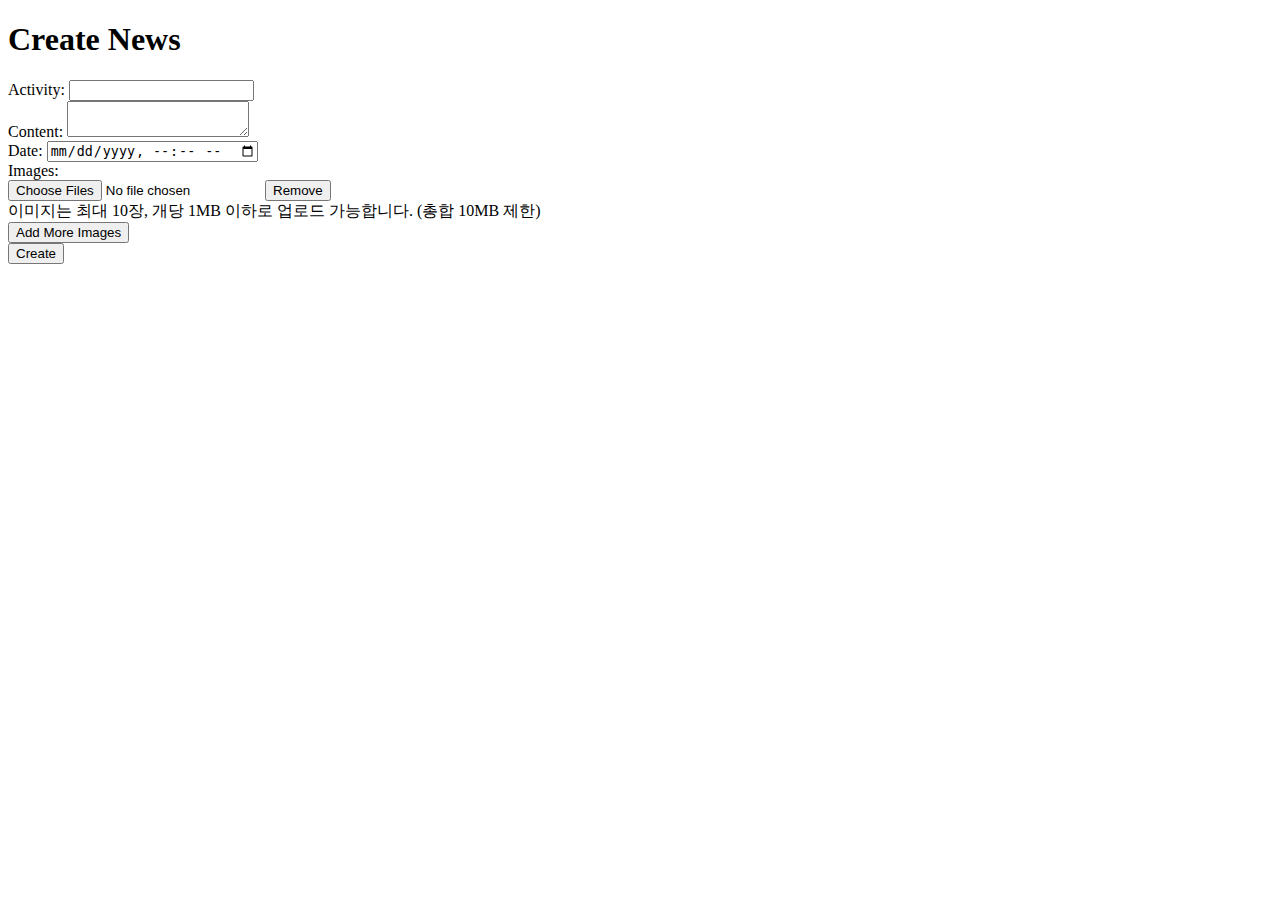
==== src/main/resources/templates/news/create.html @ 4ba3faff "feat: Admin 뉴스 생성 페이지 추가, 종료 시 파일 삭제 로직 추가" ====
<!DOCTYPE html>
<html xmlns:th="http://www.thymeleaf.org">
<head>
    <title>Create News</title>
    <link rel="stylesheet" th:href="@{/css/styles.css}" />
    <script>
        let fileInputCount = 1;

        function addFileInput() {
            const fileInputsContainer = document.getElementById('fileInputs');
            const fileInputDiv = document.createElement('div');
            fileInputDiv.className = 'file-input-wrapper';
            fileInputDiv.id = 'file-input-' + fileInputCount;

            const fileInput = document.createElement('input');
            fileInput.type = 'file';
            fileInput.name = 'imageFiles';
            fileInput.multiple = true;

            const removeButton = document.createElement('button');
            removeButton.type = 'button';
            removeButton.textContent = 'Remove';
            removeButton.onclick = function() {
                removeFileInput(this);
            };

            fileInputDiv.appendChild(fileInput);
            fileInputDiv.appendChild(removeButton);

            fileInputsContainer.appendChild(fileInputDiv);
            fileInputCount++;
        }

        function removeFileInput(button) {
            const wrapper = button.closest('.file-input-wrapper');
            const id = wrapper.id.split('-').pop();
            document.getElementById('file-input-' + id).remove();
        }
    </script>
</head>
<body>
<h1>Create News</h1>
<form th:action="@{/api/admin/news/create}" th:object="${newsReqDto}" method="post" enctype="multipart/form-data">
    <div>
        <label for="activity">Activity:</label>
        <input type="text" id="activity" th:field="*{activity}" required />
    </div>
    <div>
        <label for="content">Content:</label>
        <textarea id="content" th:field="*{content}" required></textarea>
    </div>
    <div>
        <label for="date">Date:</label>
        <input type="datetime-local" id="date" th:field="*{date}" required />
    </div>
    <div>
        <label>Images:</label>
        <div id="fileInputs">
            <div class="file-input-wrapper" id="file-input-0">
                <input type="file" name="imageFiles" multiple />
                <button type="button" onclick="removeFileInput(this)">Remove</button>
            </div>
        </div>
    </div>
    <div>
        이미지는 최대 10장, 개당 1MB 이하로 업로드 가능합니다. (총합 10MB 제한)
    </div>
    <div>
        <button type="button" onclick="addFileInput()">Add More Images</button>
    </div>
    <div>
        <button type="submit">Create</button>
    </div>
</form>
</body>
</html>
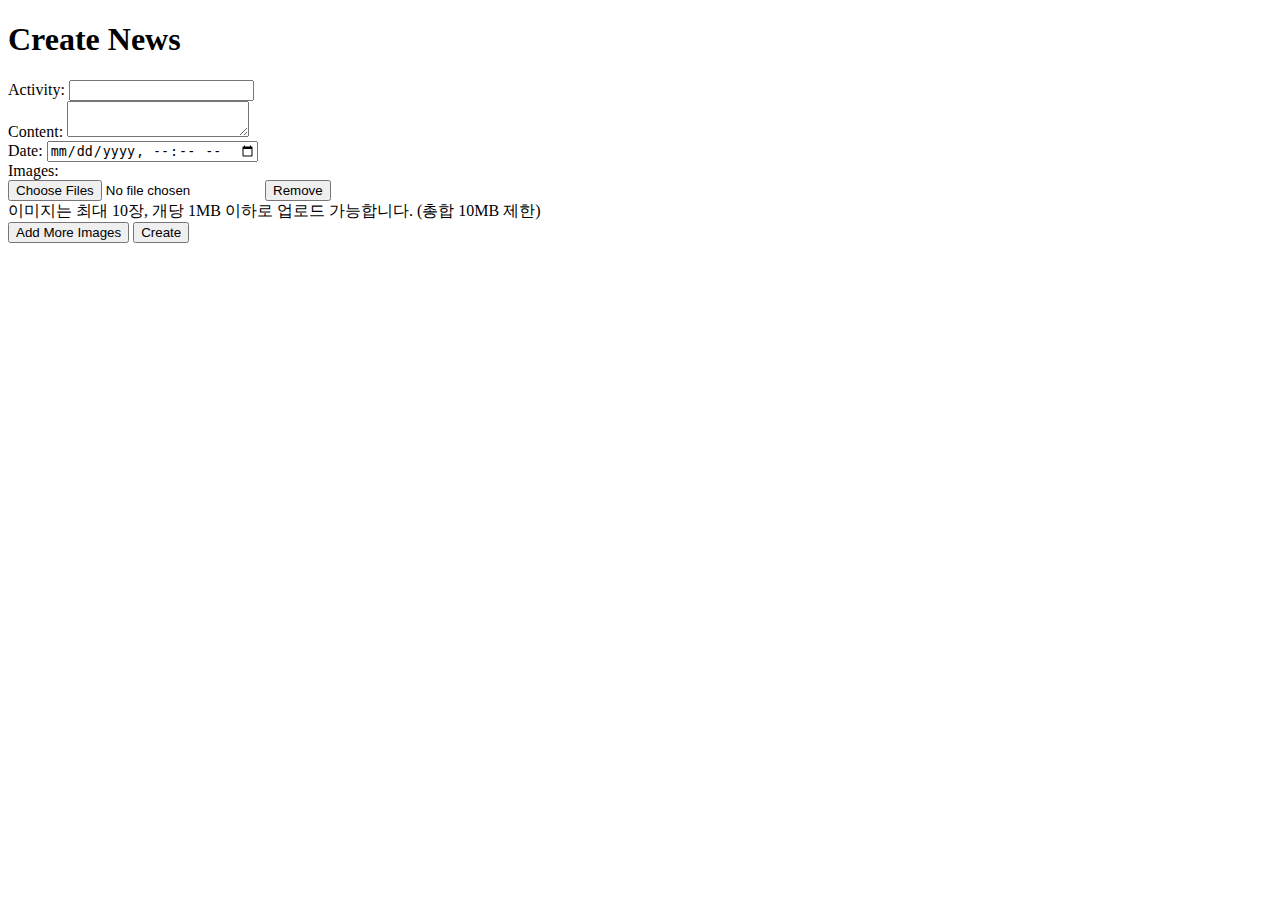
==== commit 7318d74d: "feat: Admin Page 뉴스 리스트, 편집, 생성 페이지 css 추가" ====
--- a/src/main/resources/templates/news/create.html
+++ b/src/main/resources/templates/news/create.html
@@ -2,7 +2,7 @@
 <html xmlns:th="http://www.thymeleaf.org">
 <head>
     <title>Create News</title>
-    <link rel="stylesheet" th:href="@{/css/styles.css}" />
+    <link rel="stylesheet" th:href="@{/css/news-create-styles.css}" />
     <script>
         let fileInputCount = 1;
 
@@ -16,10 +16,12 @@
             fileInput.type = 'file';
             fileInput.name = 'imageFiles';
             fileInput.multiple = true;
+            fileInput.className = 'file-input';
 
             const removeButton = document.createElement('button');
             removeButton.type = 'button';
             removeButton.textContent = 'Remove';
+            removeButton.className = 'btn btn-remove';
             removeButton.onclick = function() {
                 removeFileInput(this);
             };
@@ -33,44 +35,43 @@
 
         function removeFileInput(button) {
             const wrapper = button.closest('.file-input-wrapper');
-            const id = wrapper.id.split('-').pop();
-            document.getElementById('file-input-' + id).remove();
+            wrapper.remove();
         }
     </script>
 </head>
 <body>
-<h1>Create News</h1>
-<form th:action="@{/api/admin/news/create}" th:object="${newsReqDto}" method="post" enctype="multipart/form-data">
-    <div>
-        <label for="activity">Activity:</label>
-        <input type="text" id="activity" th:field="*{activity}" required />
-    </div>
-    <div>
-        <label for="content">Content:</label>
-        <textarea id="content" th:field="*{content}" required></textarea>
-    </div>
-    <div>
-        <label for="date">Date:</label>
-        <input type="datetime-local" id="date" th:field="*{date}" required />
-    </div>
-    <div>
-        <label>Images:</label>
-        <div id="fileInputs">
-            <div class="file-input-wrapper" id="file-input-0">
-                <input type="file" name="imageFiles" multiple />
-                <button type="button" onclick="removeFileInput(this)">Remove</button>
+<div class="container">
+    <h1 class="page-title">Create News</h1>
+    <form th:action="@{/api/admin/news/create}" th:object="${newsReqDto}" method="post" enctype="multipart/form-data" class="news-form">
+        <div class="form-group">
+            <label for="activity">Activity:</label>
+            <input type="text" id="activity" th:field="*{activity}" required class="form-input" />
+        </div>
+        <div class="form-group">
+            <label for="content">Content:</label>
+            <textarea id="content" th:field="*{content}" required class="form-input"></textarea>
+        </div>
+        <div class="form-group">
+            <label for="date">Date:</label>
+            <input type="datetime-local" id="date" th:field="*{date}" required class="form-input" />
+        </div>
+        <div class="form-group">
+            <label>Images:</label>
+            <div id="fileInputs" class="file-inputs-container">
+                <div class="file-input-wrapper" id="file-input-0">
+                    <input type="file" name="imageFiles" multiple class="file-input" />
+                    <button type="button" onclick="removeFileInput(this)" class="btn btn-remove">Remove</button>
+                </div>
             </div>
         </div>
-    </div>
-    <div>
-        이미지는 최대 10장, 개당 1MB 이하로 업로드 가능합니다. (총합 10MB 제한)
-    </div>
-    <div>
-        <button type="button" onclick="addFileInput()">Add More Images</button>
-    </div>
-    <div>
-        <button type="submit">Create</button>
-    </div>
-</form>
+        <div class="image-info">
+            이미지는 최대 10장, 개당 1MB 이하로 업로드 가능합니다. (총합 10MB 제한)
+        </div>
+        <div class="form-actions">
+            <button type="button" onclick="addFileInput()" class="btn btn-add">Add More Images</button>
+            <button type="submit" class="btn btn-submit">Create</button>
+        </div>
+    </form>
+</div>
 </body>
 </html>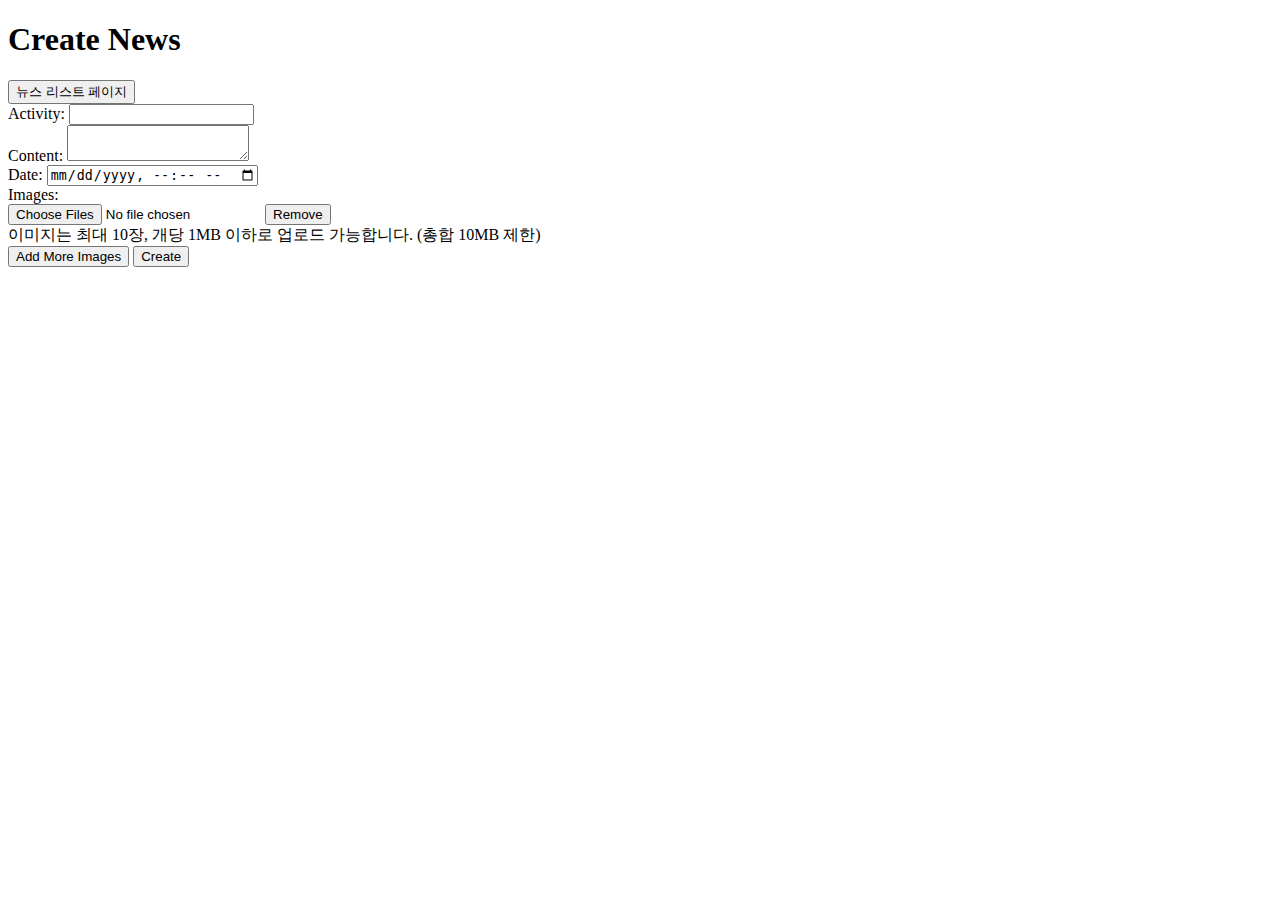
==== commit 36b041df: "feat: News Admin Create Page 뒤로가기 버튼 추가" ====
--- a/src/main/resources/templates/news/create.html
+++ b/src/main/resources/templates/news/create.html
@@ -41,7 +41,11 @@
 </head>
 <body>
 <div class="container">
-    <h1 class="page-title">Create News</h1>
+    <header class="page-header">
+        <h1 class="page-title">Create News</h1>
+        <button onclick="location.href='/api/admin/news'" class="btn btn-submit">뉴스 리스트 페이지</button>
+    </header>
+    <main class="main-content">
     <form th:action="@{/api/admin/news/create}" th:object="${newsReqDto}" method="post" enctype="multipart/form-data" class="news-form">
         <div class="form-group">
             <label for="activity">Activity:</label>
@@ -72,6 +76,7 @@
             <button type="submit" class="btn btn-submit">Create</button>
         </div>
     </form>
+    </main>
 </div>
 </body>
 </html>